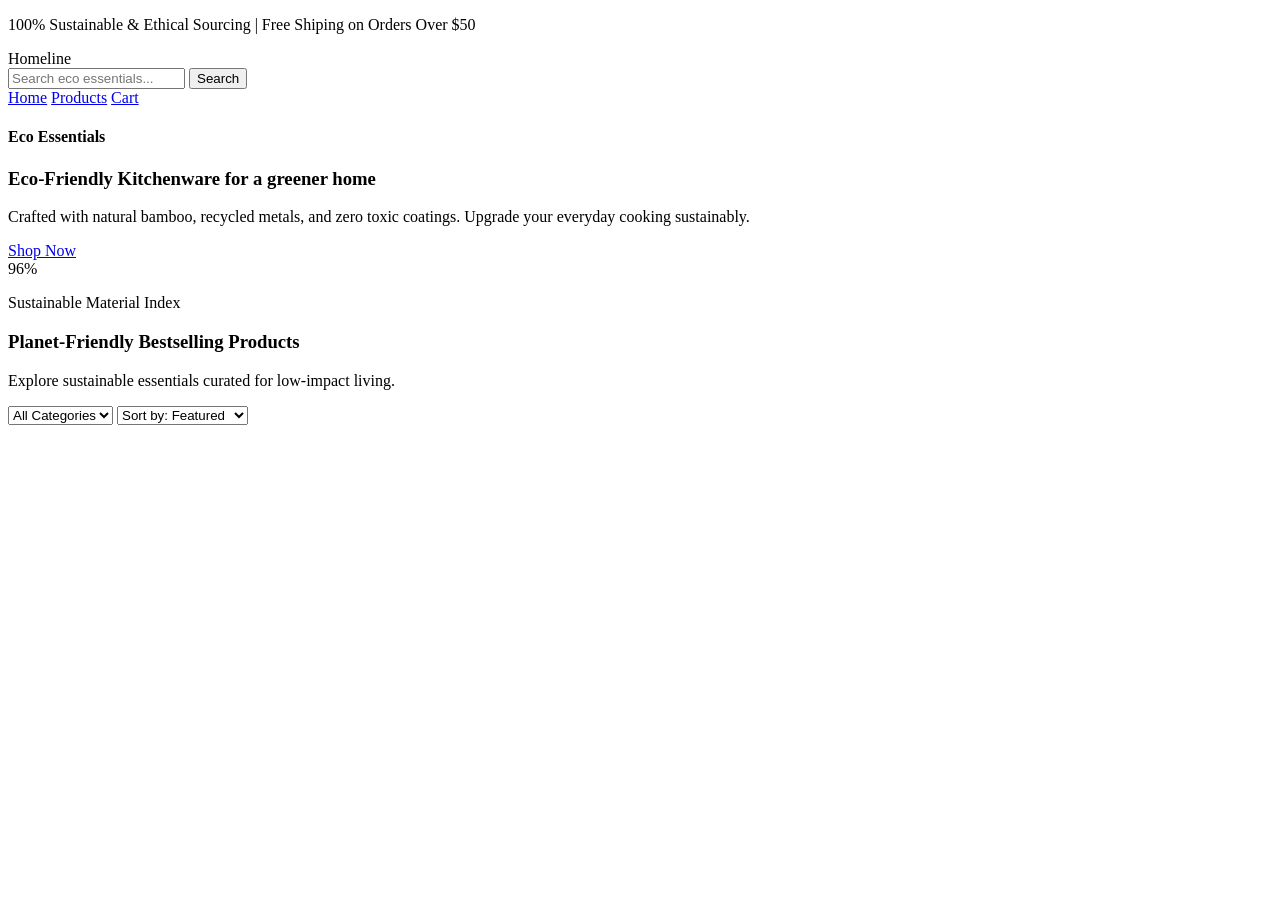
==== basicEcommerce.html @ 547498be "structure of the e-commerce site using html" ====
<!doctype html>
<html lang="en">
  <head>
    <meta charset="UTF-8" />
    <meta name="viewport" content="width=device-width, initial-scale=1.0" />
    <title>Homeline</title>
  </head>
  <body>
    <!--//Anouncement Bar-->
    <div class="top-banner">
      <p>
        100% Sustainable & Ethical Sourcing | Free Shiping on Orders Over $50
      </p>
    </div>

    <!--//header Section-->
    <header class="navbar">
      <div class="logo">Home<span>line</span></div>

      <div class="search-bar">
        <input type="text" placeholder="Search eco essentials..." />
        <button type="submit">Search</button>
      </div>

      <div>
        <a href="#">Home</a>
        <a href="#product-section">Products</a>
        <a href="#cart-section">Cart</a>
      </div>
    </header>

    <!-- Main Container -->

    <section class="main-cnt">
      <h4>Eco Essentials</h4>
      <h3>Eco-Friendly Kitchenware for a greener home</h3>
      <p>
        Crafted with natural bamboo, recycled metals, and zero toxic coatings.
        Upgrade your everyday cooking sustainably.
      </p>

      <a href="#product-section" class="btn">Shop Now</a>

      <div class="hero">
        <div class="start-badge">96%</div>
        <p>Sustainable Material Index</p>
      </div>
    </section>

    <!-- Products, categories, prices -->
     
     <section class="product-section">
        <div class="section-header"></div>
          <h3>Planet-Friendly Bestselling Products</h3>
          <p>Explore sustainable essentials curated for low-impact living.</p>
          <div class="controls">

            <!-- filter by category -->
            <select id="category-filter">
              <option value="all">All Categories</option>
              <option value="drink">Drinkware</option>
              <option value="cook">Cookware</option>
              <option value="utensils">Utensils</option>
              <option value="appliances">Appliances</option>
            </select>

            <!-- sorted by values -->
            <select id="sort-filter">
              <option value="featured">Sort by: Featured</option>
              <option value="lowtohigh">Price: Low to High</option>
              <option value="hightolow">Price: High to Low</option>
              <option value="rating">Highest Rated</option>
            </select>
          </div>

          
        </div>
     </section>

  </body>
</html>
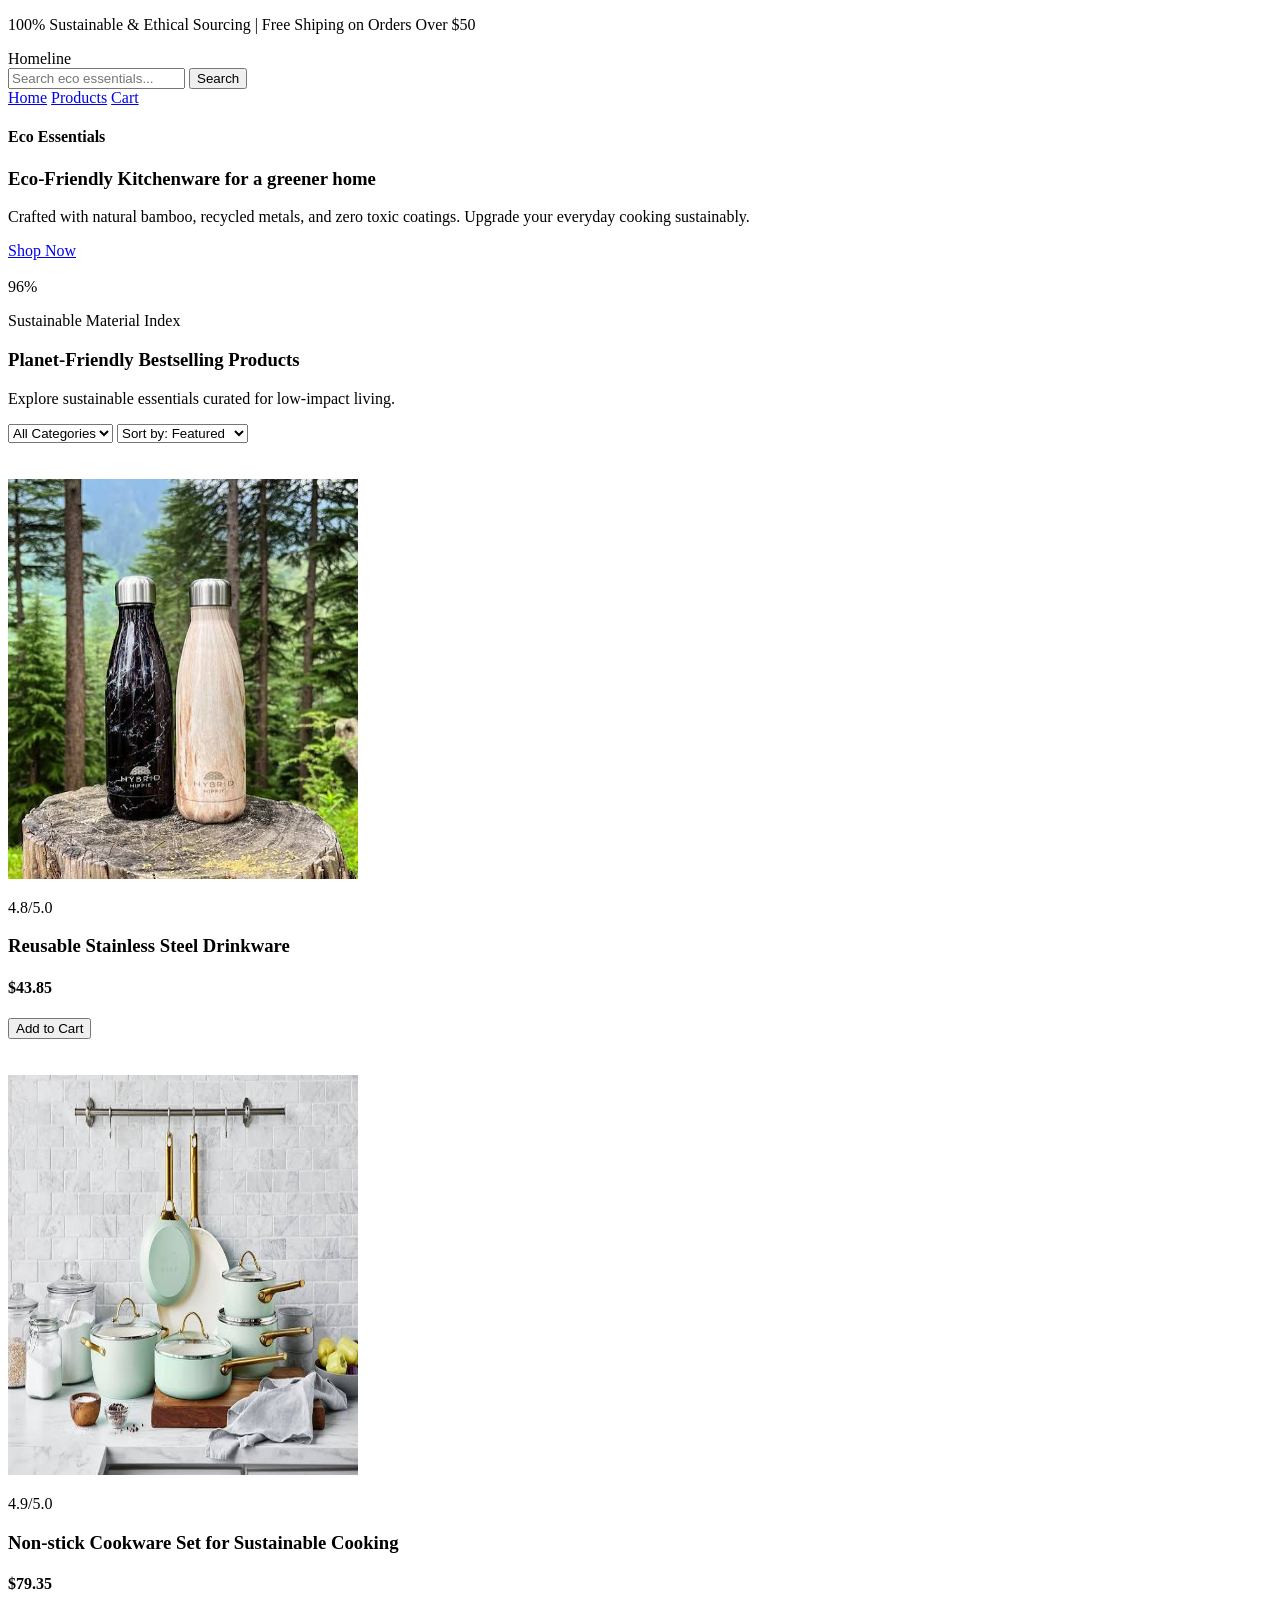
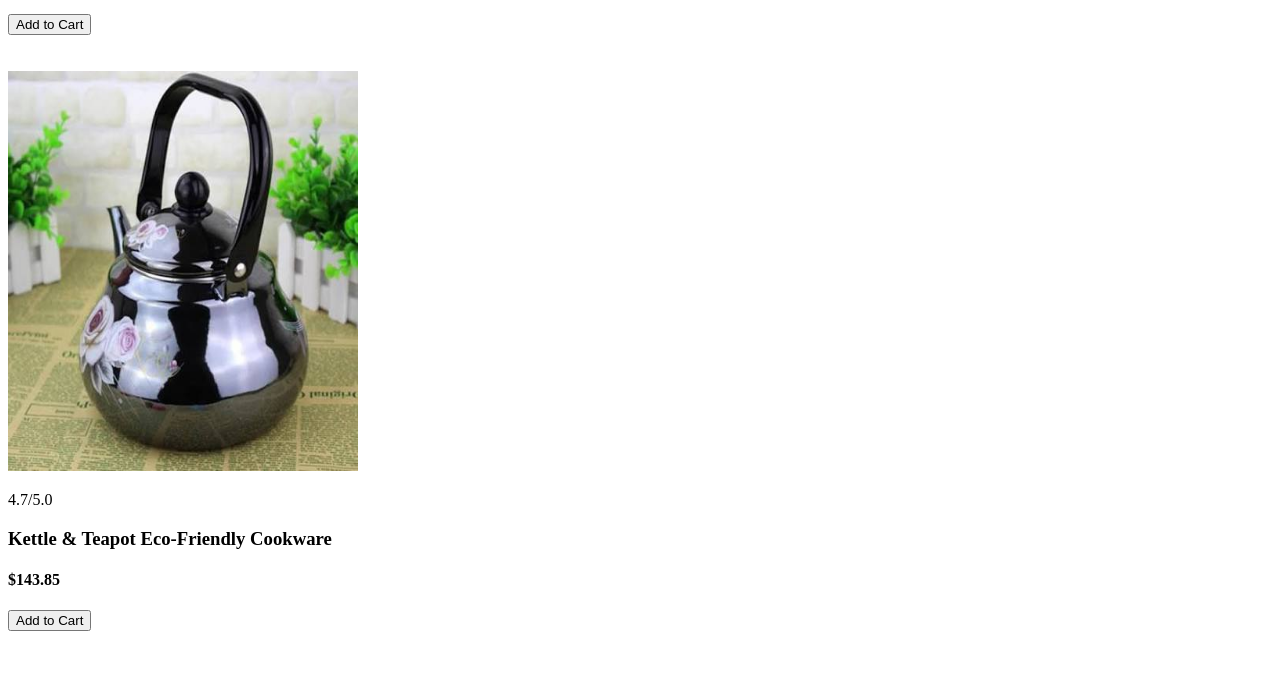
==== commit 7636cd74: "added products card" ====
--- a/basicEcommerce.html
+++ b/basicEcommerce.html
@@ -39,8 +39,8 @@
         Upgrade your everyday cooking sustainably.
       </p>
 
-      <a href="#product-section" class="btn">Shop Now</a>
-
+      <a href="#product-section" class="btn">Shop Now<br /></a>
+      <br />
       <div class="hero">
         <div class="start-badge">96%</div>
         <p>Sustainable Material Index</p>
@@ -48,34 +48,75 @@
     </section>
 
     <!-- Products, categories, prices -->
-     
-     <section class="product-section">
-        <div class="section-header"></div>
-          <h3>Planet-Friendly Bestselling Products</h3>
-          <p>Explore sustainable essentials curated for low-impact living.</p>
-          <div class="controls">
 
-            <!-- filter by category -->
-            <select id="category-filter">
-              <option value="all">All Categories</option>
-              <option value="drink">Drinkware</option>
-              <option value="cook">Cookware</option>
-              <option value="utensils">Utensils</option>
-              <option value="appliances">Appliances</option>
-            </select>
+    <section class="product-section">
+      <div class="section-header"></div>
+      <h3>Planet-Friendly Bestselling Products</h3>
+      <p>Explore sustainable essentials curated for low-impact living.</p>
+      <div class="controls">
+        <!-- filter by category -->
+        <select id="category-filter">
+          <option value="all">All Categories</option>
+          <option value="drink">Drinkware</option>
+          <option value="cook">Cookware</option>
+          <option value="utensils">Utensils</option>
+          <option value="appliances">Appliances</option>
+        </select>
 
-            <!-- sorted by values -->
-            <select id="sort-filter">
-              <option value="featured">Sort by: Featured</option>
-              <option value="lowtohigh">Price: Low to High</option>
-              <option value="hightolow">Price: High to Low</option>
-              <option value="rating">Highest Rated</option>
-            </select>
-          </div>
+        <!-- sorted by values -->
+        <select id="sort-filter">
+          <option value="featured">Sort by: Featured</option>
+          <option value="lowtohigh">Price: Low to High</option>
+          <option value="hightolow">Price: High to Low</option>
+          <option value="rating">Highest Rated</option>
+        </select>
+      </div>
+      <br /><br />
 
-          
-        </div>
-     </section>
+      <!-- Reusable drinking water bottle -->
+      <div class="product-card">
+        <img
+          src="watterBottle.jpeg"
+          alt="Reusable Water Bottle"
+          width="350"
+          height="400"
+        />
+        <p>4.8/5.0</p>
+        <h3>Reusable Stainless Steel Drinkware</h3>
+        <h4>$43.85</h4>
+        <button class="cart">Add to Cart</button>
+      </div>
+      <br /><br />
 
+
+      <!-- Non-stick Cookware Set -->
+      <div class="product-card">
+        <img
+          src="cookingSet.jpeg"
+          alt="Reusable Cooking Set"
+          width="350"
+          height="400"
+        />
+        <p>4.9/5.0</p>
+        <h3>Non-stick Cookware Set for Sustainable Cooking</h3>
+        <h4>$79.35</h4>
+        <button class="cart">Add to Cart</button>
+      </div><br><br>
+
+      <!-- Kettle & Teapot Eco-Friendly Cookware -->
+       <div class="product-card">
+        <img
+          src="teaPot.jpeg"
+          alt="Kettle & Teapot Eco-Friendly Cookware"
+          width="350"
+          height="400"
+        />
+        <p>4.7/5.0</p>
+        <h3>Kettle & Teapot Eco-Friendly Cookware</h3>
+        <h4>$143.85</h4>
+        <button class="cart">Add to Cart</button>
+      </div><br><br>
+
+    </section>
   </body>
 </html>
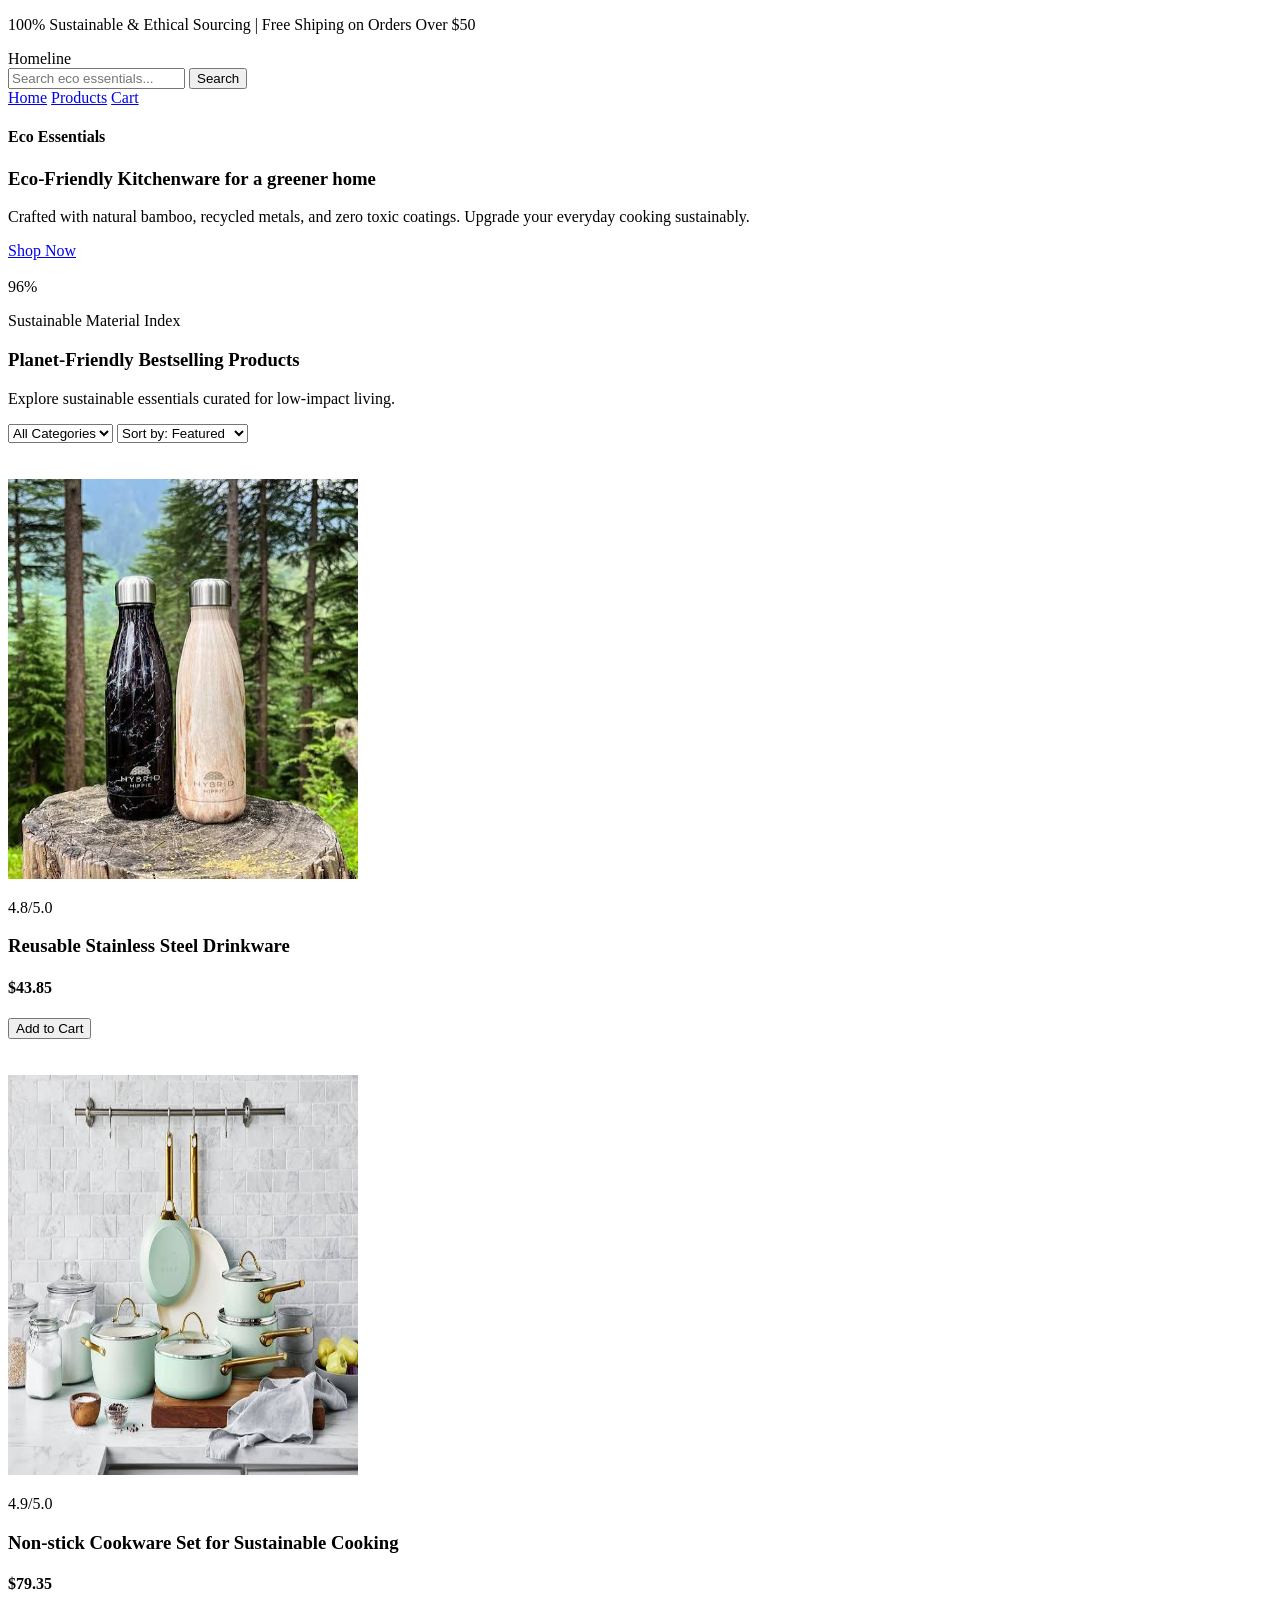
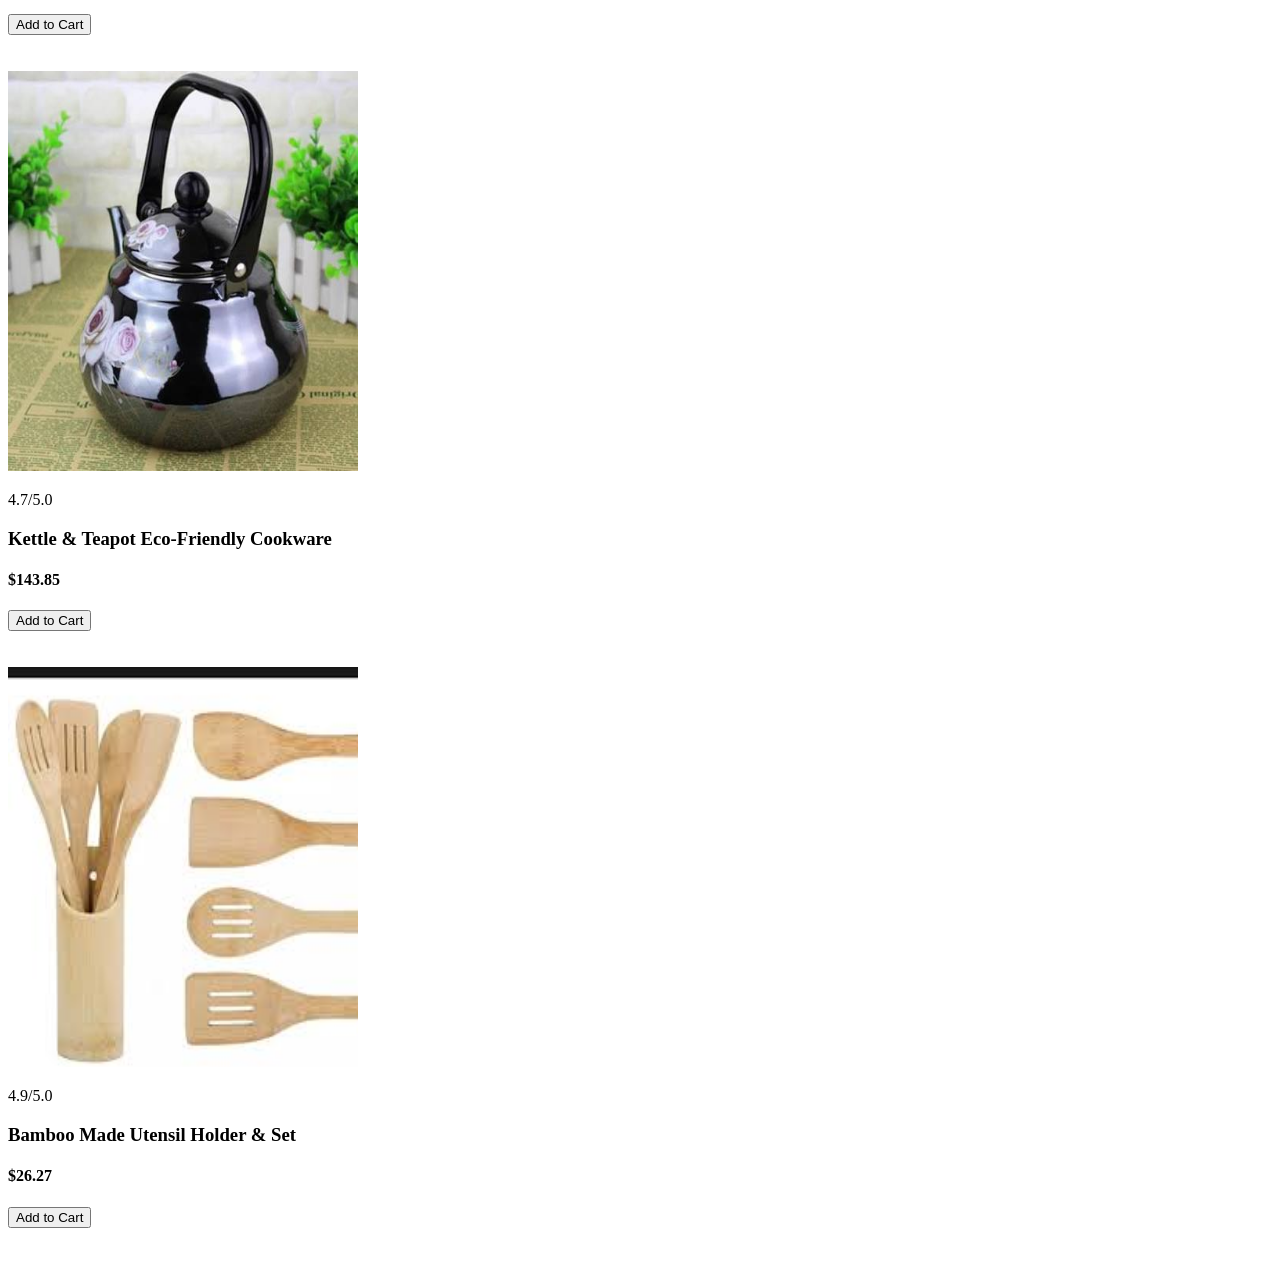
==== commit 118f99d9: "added products card" ====
--- a/basicEcommerce.html
+++ b/basicEcommerce.html
@@ -117,6 +117,20 @@
         <button class="cart">Add to Cart</button>
       </div><br><br>
 
+      <!-- Bamboo Made Utensil Holder & Set -->
+       <div class="product-card">
+        <img
+          src="bamboo.jpeg"
+          alt="Bamboo Made Utensil Holder & Set"
+          width="350"
+          height="400"
+        />
+        <p>4.9/5.0</p>
+        <h3>Bamboo Made Utensil Holder & Set</h3>
+        <h4>$26.27</h4>
+        <button class="cart">Add to Cart</button>
+      </div><br><br>
+
     </section>
   </body>
 </html>
